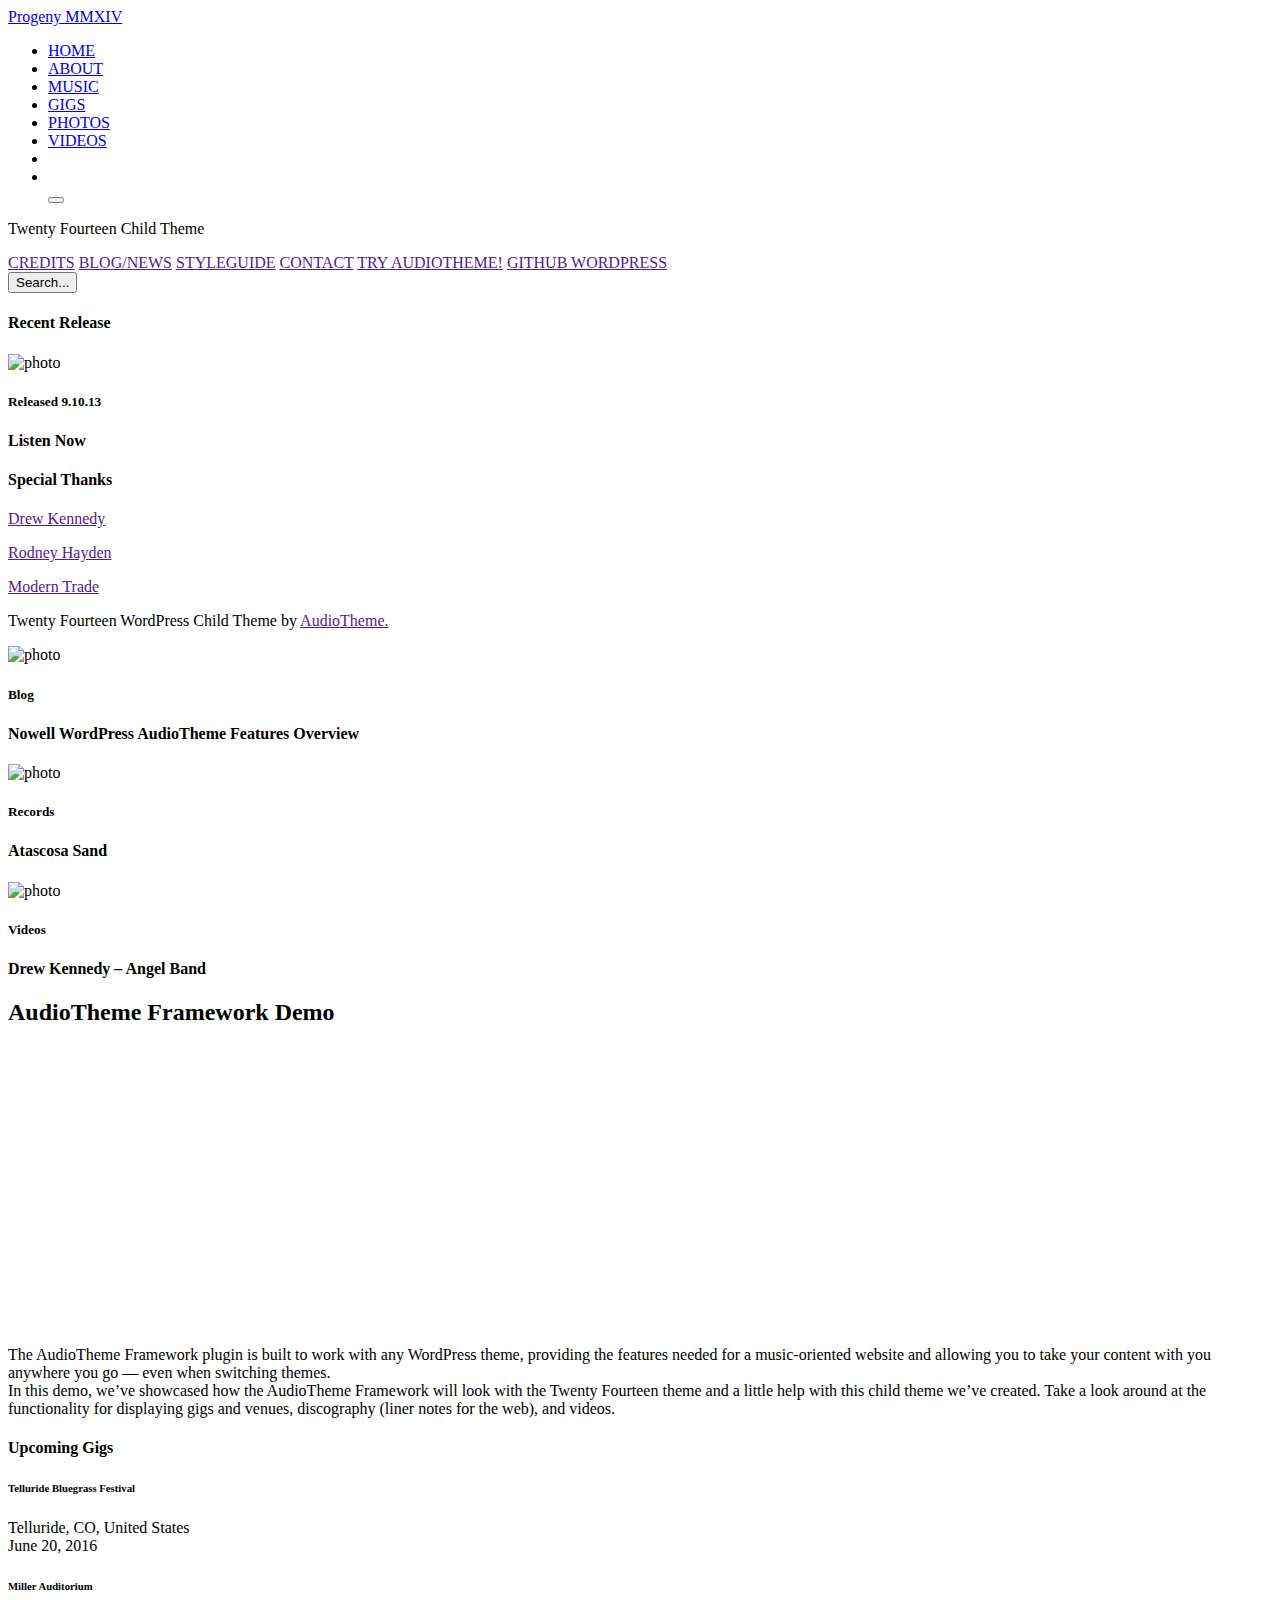
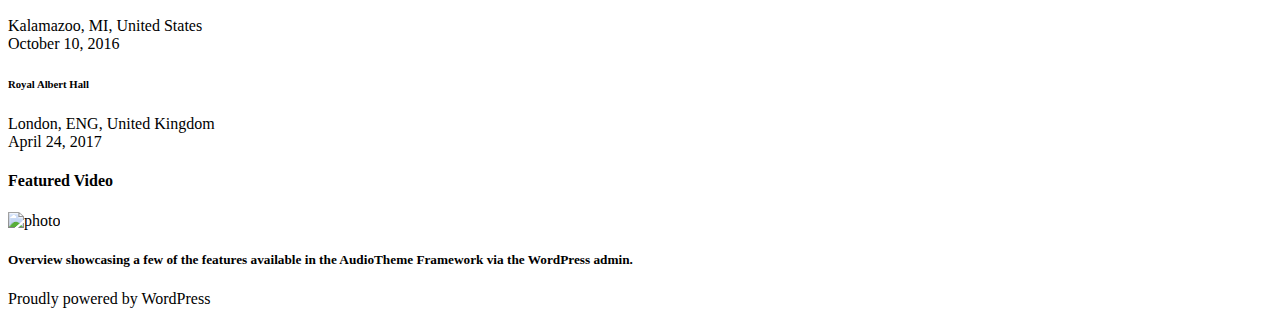
==== about.html @ 1f80d32f "1ere maquette" ====
<!DOCTYPE html>
<html>
<head>
	<title>AudioTheme</title>
	    <meta charset="utf-8">
    <meta name="viewport" content="width=device-width, initial-scale=1">
    <link rel="stylesheet" href="css/bootstrap-theme.css">
    <link rel="stylesheet" href="css/bootstrap.css">
    <link rel="stylesheet" href="css/about.css">
    <!-- font awesome -->
    <link rel="stylesheet" href="css/font-awesome-4.6.3/css/font-awesome.css">

    <!-- script js -->
    <script src="js/bootstrap.js"></script>
     <script src="http://maxcdn.bootstrapcdn.com/bootstrap/3.3.6/js/bootstrap.min.js"></script>
    <script src="https://ajax.googleapis.com/ajax/libs/jquery/1.12.2/jquery.min.js"></script>
    <!-- fonts -->
   
</head>
<body class="container-fluid">
    <nav class="nav navbar-default navbar-fixed-top text-success">
        <div class="container-fluid lat">
            <div class="navbar-header">
                <a class="navbar-brand text-uppercase" href="#">Progeny MMXIV</a>
            </div>
            <ul class="nav navbar-nav list-unstyled list-inline navbar-right">
                <li><a href="#">HOME</a></li>
                <li><a href="#">ABOUT</a></li>
                <li><a href="#">MUSIC</a></li>
                <li><a href="#">GIGS</a></li>
                <li><a href="#">PHOTOS</a></li>
                <li><a href="#">VIDEOS</a></li>
             
                  <li><a class="btn btn-block btn-social btn-facebook"></a></li>
                 <li><a class="btn btn-block btn-social btn-twitter"></a></li>
                
                <button type="button" class="btn btn-default btn-lg">
  <span class="glyphicon glyphicon-search"></span>
</button>
            </ul>
        </div>
    </nav>
      <!--<div class="container">-->

      <header class="row">

        <div class="col-lg-2">
            <p>Twenty Fourteen Child Theme</p>
                 <div class="list-group ">
            <a class="list-group-item" href="">CREDITS</a>
            <a class="list-group-item" href="">BLOG/NEWS</a>
            <a class="list-group-item" href="">STYLEGUIDE</a>
              <a class="list-group-item" href="">CONTACT</a>
            <a class="list-group-item active" href="">TRY AUDIOTHEME!</a>
              <a class="list-group-item" href="">GITHUB <span class="badge"><i class="fa fa-github faa" aria-hidden="true"></i></a>
            <a class="list-group-item" href="">WORDPRESS <span class="badge"><i class="fa fa-wordpress faa" aria-hidden="true"></i></a>
        </div>
        <div class="list-group">
  <button type="button" class="list-group-item">Search...</button>
  </div>
<h4>Recent Release</h4>
<div class="hovereffect">
        <img src="images/wide-listener-1024x1024.jpg" alt="photo" class="img-auto img-responsive" />
        
                <h5>Released 9.10.13</h5> 
                <h4>Listen Now </h4>
                <h4>Special Thanks</h4>

    <p><a href="">Drew Kennedy</a></p>
    <p><a href="">Rodney Hayden</a></p>
    <p><a href="">Modern Trade</a></p>

<p>Twenty Fourteen WordPress Child Theme by <a href="">AudioTheme.</a></p>
            </div>
    </div>
</div>

      

        <!--<div class="row">-->  
            <section class="col-lg-10">
<div class="col-md-3 photo">
<div class="hovereffect">
        <img src="images/nowell-featured-image-1038x576.jpg" alt="photo" class="img-auto img-responsive" />
             <h5>Blog</h5> 
                <h4>Nowell WordPress AudioTheme Features Overview</h4>
             
    </div>
</div>
    <div class="col-md-3 photo">
    <div class="hovereffect">
        <img src="images/rodney-hayden-atascosa.jpg" alt="photo" class="img-auto img-responsive" />
        <div class="text">
           <h5>Records</h5>
                <h4>Atascosa Sand</h4> 
            </div>
            
    </div>
</div>
    <div class="col-md-3 photo">
    <div class="hovereffect">
        <img src="images/322267385_640.jpg" alt="photo" class="img-auto img-responsive" />
           <h5>Videos </h5>
                <h4 class="text-uppercase">Drew Kennedy – Angel Band</h4> 
</div>
</div>
  </section>
  
          

          <!--<div class="row">-->
          <div class="col-md-5 text-center ">
              <h2>AudioTheme Framework Demo</h2>
                <iframe width="500" height="280" src="https://www.youtube.com/embed/uIi44Hgjpl8?feature=oembed" frameborder="0" allowfullscreen=""></iframe>
            <p>The AudioTheme Framework plugin is built to work with any WordPress theme, providing the features needed for a music-oriented website and allowing you to take your content with you anywhere you go — even when switching themes.<br>
            In this demo, we’ve showcased how the AudioTheme Framework will look with the Twenty Fourteen theme and a little help with this child theme we’ve created. Take a look around at the functionality for displaying gigs and venues, discography (liner notes for the web), and videos.</p>
        </div>
    
        <!--<div class="row">-->
            <div class="col-md-3 col-md-offset-2">
<div class="lignenoire"></div>
        <h4>Upcoming Gigs</h4>
<h6>Telluride Bluegrass Festival</h6>
   <p> Telluride, CO, United States<br> 
    June 20, 2016 </p>
<div class="lignegrise"></div>
<h6>Miller Auditorium</h6>
    <p>Kalamazoo, MI, United States<br> 
    October 10, 2016 </p>
    <div class="lignegrise"></div>
    <h6>Royal Albert Hall</h6>
    <p>London, ENG, United Kingdom<br>
    April 24, 2017 </p>
<div class="lignenoire"></div>
<h4>Featured Video</h4>

    <div class="hovereffect">
        <img src="images/audiotheme-overview-video-thumbnail.jpg" alt="photo" class="img-auto img-responsive" />
         <div class="overlay">
            <h5>Overview showcasing a few of the features available in the AudioTheme Framework via the WordPress admin.</h5>
            </div>   
 <div class="lignegrise"></div>

</div>
      </div>
  </div>

    </header>

<footer class="row">
    
<p>Proudly powered by WordPress</p>

</footer>

</body>
</html>
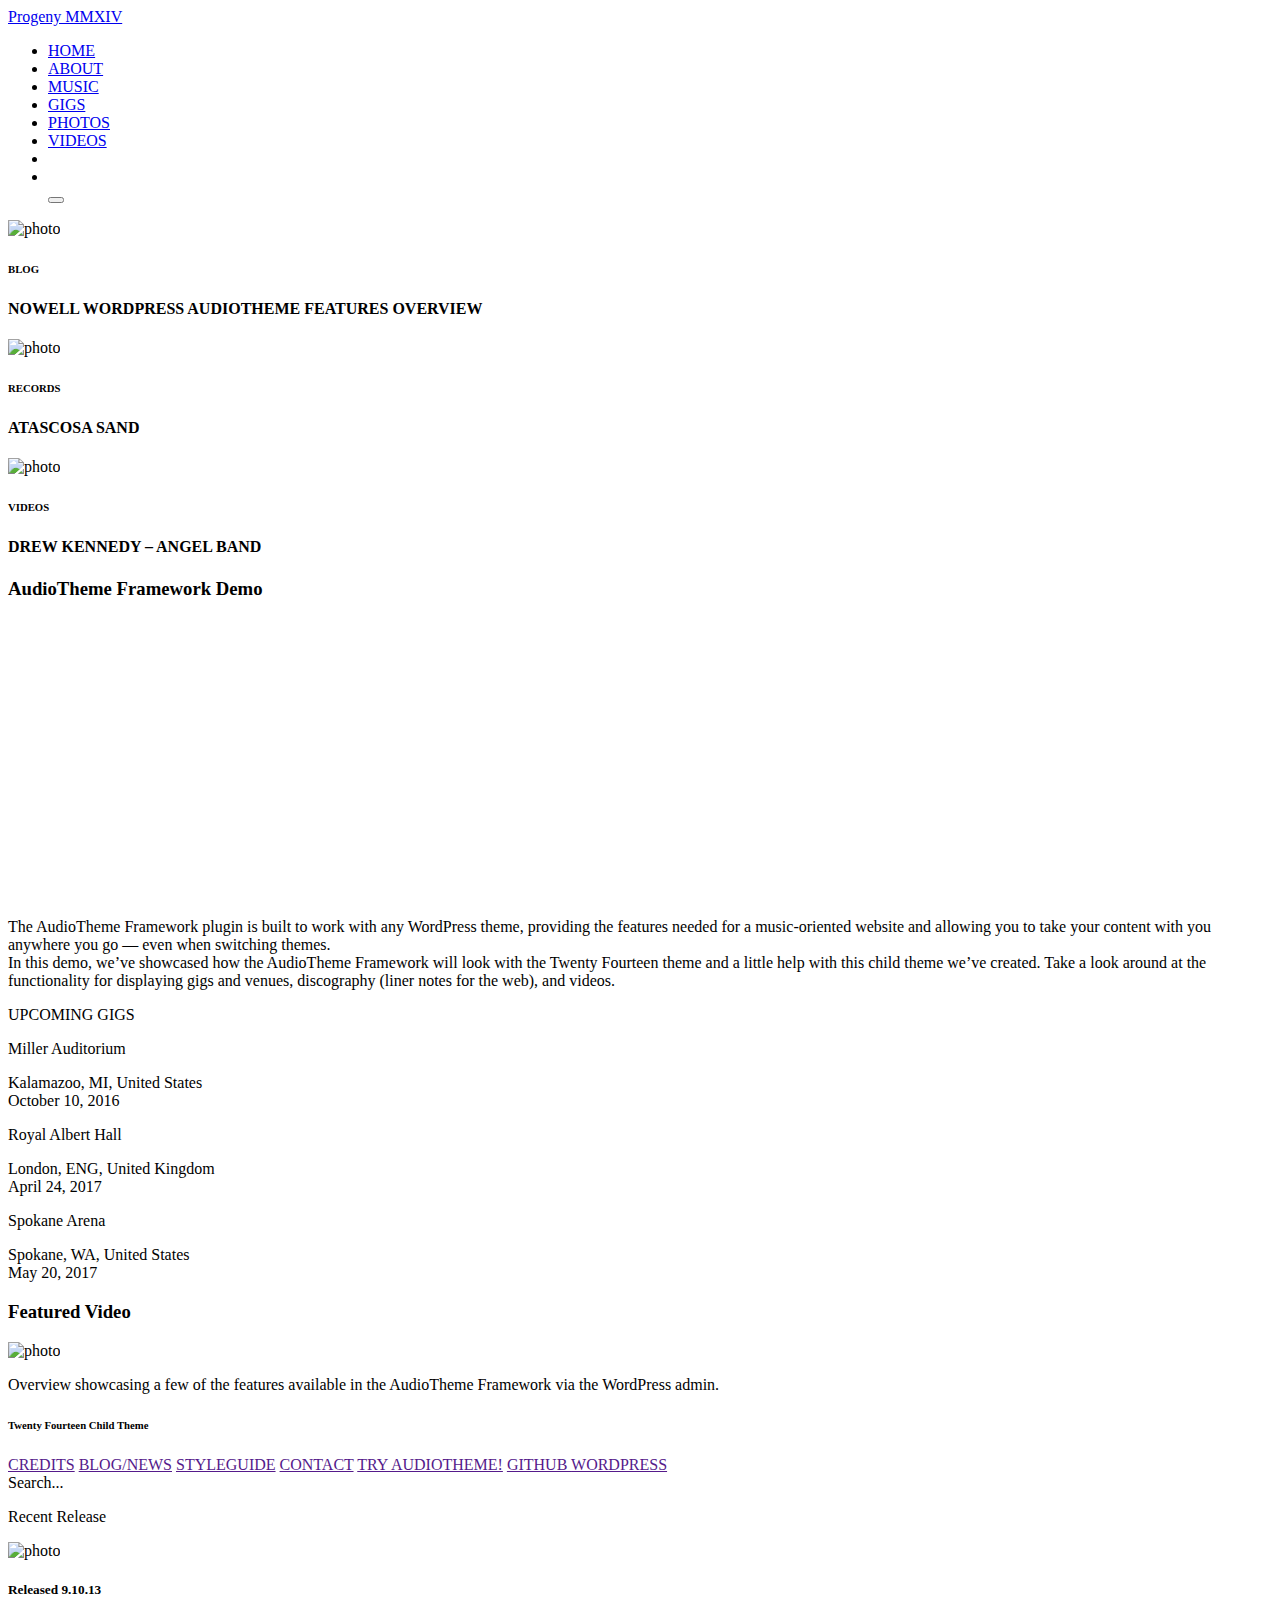
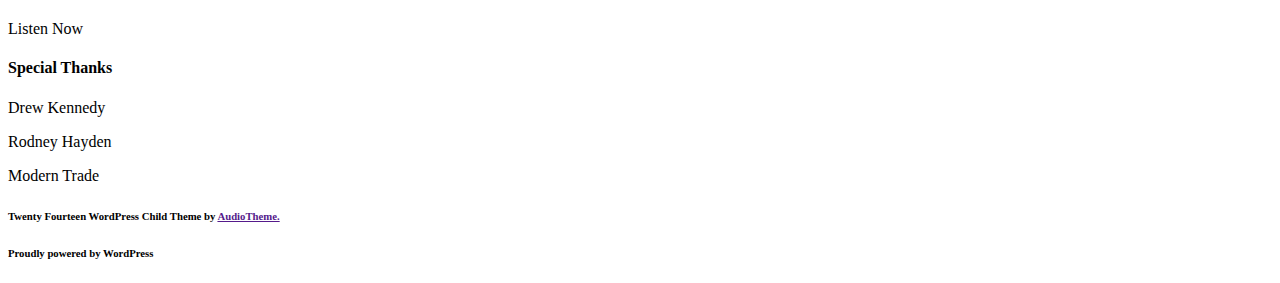
==== commit 179918bf: "rollover push/pull icones blanc+footer" ====
--- a/about.html
+++ b/about.html
@@ -15,6 +15,8 @@
      <script src="http://maxcdn.bootstrapcdn.com/bootstrap/3.3.6/js/bootstrap.min.js"></script>
     <script src="https://ajax.googleapis.com/ajax/libs/jquery/1.12.2/jquery.min.js"></script>
     <!-- fonts -->
+     <link href='https://www.google.com/fonts#UsePlace:use/Collection:Lato' rel='stylesheet' type='text/css'>
+     <link href='http://fonts.googleapis.com/css?family=Lato&subset=latin,latin-ext' rel='stylesheet' type='text/css'>
    
 </head>
 <body class="container-fluid">
@@ -30,12 +32,13 @@
                 <li><a href="#">GIGS</a></li>
                 <li><a href="#">PHOTOS</a></li>
                 <li><a href="#">VIDEOS</a></li>
-             
-                  <li><a class="btn btn-block btn-social btn-facebook"></a></li>
-                 <li><a class="btn btn-block btn-social btn-twitter"></a></li>
-                
-                <button type="button" class="btn btn-default btn-lg">
+          
+                  <li><i class="fa fa-facebook faaa fa-lg" aria-hidden="true"></i></li>
+                    <li><i class="fa fa-twitter faaa fa-lg" aria-hidden="true"></i></li>
+        
+                <button type="button" class="btn btn-default btn-sm">
   <span class="glyphicon glyphicon-search"></span>
+
 </button>
             </ul>
         </div>
@@ -43,34 +46,102 @@
       <!--<div class="container">-->
 
       <header class="row">
+         <section class="col-lg-10 col-lg-push-2">
+<div class="col-md-3 photo">
+<div class="hovereffect">
+        <img src="images/nowell-featured-image-1038x576.jpg" alt="photo" class="img-auto img-responsive" />
+             <h6>BLOG</h6> 
+                <h4>NOWELL WORDPRESS AUDIOTHEME FEATURES OVERVIEW</h4>
+             
+    </div>
+</div>
+    <div class="col-md-3 photo">
+    <div class="hovereffect">
+        <img src="images/rodney-hayden-atascosa.jpg" alt="photo" class="img-auto img-responsive" />
+        <div class="text">
+           <h6>RECORDS</h6>
+                <h4>ATASCOSA SAND</h4> 
+            </div>
+            
+    </div>
+</div>
+    <div class="col-md-3 photo">
+    <div class="hovereffect">
+        <img src="images/322267385_640.jpg" alt="photo" class="img-auto img-responsive" />
+           <h6>VIDEOS </h6>
+                <h4>DREW KENNEDY – ANGEL BAND</h4> 
+</div>
+</div>
 
-        <div class="col-lg-2">
-            <p>Twenty Fourteen Child Theme</p>
+  
+          
+
+          <!--<div class="row">-->
+          <div class="col-md-6">
+              <h3 class="text-uppercase">AudioTheme Framework Demo</h3>
+                <iframe width="500" height="280" src="https://www.youtube.com/embed/uIi44Hgjpl8?feature=oembed" frameborder="0" allowfullscreen=""></iframe>
+            <p class="text">The <a herf="">AudioTheme Framework</a> plugin is built to work with any WordPress theme, providing the features needed for a music-oriented website and allowing you to take your content with you anywhere you go — even when switching themes.<br>
+            In this demo, we’ve showcased how the AudioTheme Framework will look with the Twenty Fourteen theme and a little help with this child theme we’ve created. Take a look around at the functionality for displaying gigs and venues, discography (liner notes for the web), and videos.</p>
+        </div>
+    
+        <!--<div class="row">-->
+            <div class="col-md-4">
+<div class="lignenoire"></div>
+        <p class="titre">UPCOMING GIGS</p>
+
+<a>Miller Auditorium</a>
+    <p class="date">Kalamazoo, MI, United States<br> 
+    October 10, 2016 </h6>
+    <div class="lignegrise"></div>
+    <a>Royal Albert Hall</a>
+    <p class="date">London, ENG, United Kingdom<br>
+    April 24, 2017 </h6>
+    <div class="lignegrise"></div>
+    <a>Spokane Arena</a>
+   <p class="date">     Spokane, WA, United States <br> 
+  May 20, 2017 </h6>
+<div class="lignenoire"></div>
+<h3><i class="fa fa-caret-square-o-right fleche"></i>Featured Video</h3>
+
+    <div class="hovereffect">
+        <img src="images/audiotheme-overview-video-thumbnail.jpg" alt="photo" class="img-auto img-responsive" />
+         <div class="overlay">
+            <p>Overview showcasing a few of the features available in the <a>AudioTheme Framework</a> via the WordPress admin.</p>
+            </div>   
+ <div class="lignegrise"></div>
+
+</div>
+      </div>
+  </div>
+    </section>
+
+        <div class="col-lg-2 col-lg-pull-10">
+            <h6>Twenty Fourteen Child Theme</h6>
                  <div class="list-group ">
             <a class="list-group-item" href="">CREDITS</a>
             <a class="list-group-item" href="">BLOG/NEWS</a>
             <a class="list-group-item" href="">STYLEGUIDE</a>
               <a class="list-group-item" href="">CONTACT</a>
             <a class="list-group-item active" href="">TRY AUDIOTHEME!</a>
-              <a class="list-group-item" href="">GITHUB <span class="badge"><i class="fa fa-github faa" aria-hidden="true"></i></a>
-            <a class="list-group-item" href="">WORDPRESS <span class="badge"><i class="fa fa-wordpress faa" aria-hidden="true"></i></a>
+              <a class="list-group-item icone" href="">GITHUB <span class="badge"><i class="fa fa-github faa" aria-hidden="true"></i></a>
+            <a class="list-group-item icone" href="">WORDPRESS <span class="badge"><i class="fa fa-wordpress faa" aria-hidden="true"></i></a>
         </div>
-        <div class="list-group">
+        <div class="list-group"
   <button type="button" class="list-group-item">Search...</button>
   </div>
-<h4>Recent Release</h4>
+<p class="recent">Recent Release</h4>
 <div class="hovereffect">
         <img src="images/wide-listener-1024x1024.jpg" alt="photo" class="img-auto img-responsive" />
         
                 <h5>Released 9.10.13</h5> 
-                <h4>Listen Now </h4>
+                <p class="drew">Listen Now </p>
                 <h4>Special Thanks</h4>
 
-    <p><a href="">Drew Kennedy</a></p>
-    <p><a href="">Rodney Hayden</a></p>
-    <p><a href="">Modern Trade</a></p>
+    <p class="drew">Drew Kennedy</p>
+    <p class="drew">Rodney Hayden</p>
+    <p class="drew">Modern Trade</p>
 
-<p>Twenty Fourteen WordPress Child Theme by <a href="">AudioTheme.</a></p>
+<h6>Twenty Fourteen WordPress Child Theme by <a href="">AudioTheme.</a></h6>
             </div>
     </div>
 </div>
@@ -78,78 +149,13 @@
       
 
         <!--<div class="row">-->  
-            <section class="col-lg-10">
-<div class="col-md-3 photo">
-<div class="hovereffect">
-        <img src="images/nowell-featured-image-1038x576.jpg" alt="photo" class="img-auto img-responsive" />
-             <h5>Blog</h5> 
-                <h4>Nowell WordPress AudioTheme Features Overview</h4>
-             
-    </div>
-</div>
-    <div class="col-md-3 photo">
-    <div class="hovereffect">
-        <img src="images/rodney-hayden-atascosa.jpg" alt="photo" class="img-auto img-responsive" />
-        <div class="text">
-           <h5>Records</h5>
-                <h4>Atascosa Sand</h4> 
-            </div>
-            
-    </div>
-</div>
-    <div class="col-md-3 photo">
-    <div class="hovereffect">
-        <img src="images/322267385_640.jpg" alt="photo" class="img-auto img-responsive" />
-           <h5>Videos </h5>
-                <h4 class="text-uppercase">Drew Kennedy – Angel Band</h4> 
-</div>
-</div>
-  </section>
-  
-          
-
-          <!--<div class="row">-->
-          <div class="col-md-5 text-center ">
-              <h2>AudioTheme Framework Demo</h2>
-                <iframe width="500" height="280" src="https://www.youtube.com/embed/uIi44Hgjpl8?feature=oembed" frameborder="0" allowfullscreen=""></iframe>
-            <p>The AudioTheme Framework plugin is built to work with any WordPress theme, providing the features needed for a music-oriented website and allowing you to take your content with you anywhere you go — even when switching themes.<br>
-            In this demo, we’ve showcased how the AudioTheme Framework will look with the Twenty Fourteen theme and a little help with this child theme we’ve created. Take a look around at the functionality for displaying gigs and venues, discography (liner notes for the web), and videos.</p>
-        </div>
-    
-        <!--<div class="row">-->
-            <div class="col-md-3 col-md-offset-2">
-<div class="lignenoire"></div>
-        <h4>Upcoming Gigs</h4>
-<h6>Telluride Bluegrass Festival</h6>
-   <p> Telluride, CO, United States<br> 
-    June 20, 2016 </p>
-<div class="lignegrise"></div>
-<h6>Miller Auditorium</h6>
-    <p>Kalamazoo, MI, United States<br> 
-    October 10, 2016 </p>
-    <div class="lignegrise"></div>
-    <h6>Royal Albert Hall</h6>
-    <p>London, ENG, United Kingdom<br>
-    April 24, 2017 </p>
-<div class="lignenoire"></div>
-<h4>Featured Video</h4>
-
-    <div class="hovereffect">
-        <img src="images/audiotheme-overview-video-thumbnail.jpg" alt="photo" class="img-auto img-responsive" />
-         <div class="overlay">
-            <h5>Overview showcasing a few of the features available in the AudioTheme Framework via the WordPress admin.</h5>
-            </div>   
- <div class="lignegrise"></div>
-
-</div>
-      </div>
-  </div>
+           
 
     </header>
 
 <footer class="row">
     
-<p>Proudly powered by WordPress</p>
+<h6>Proudly powered by WordPress</h6>
 
 </footer>
 
